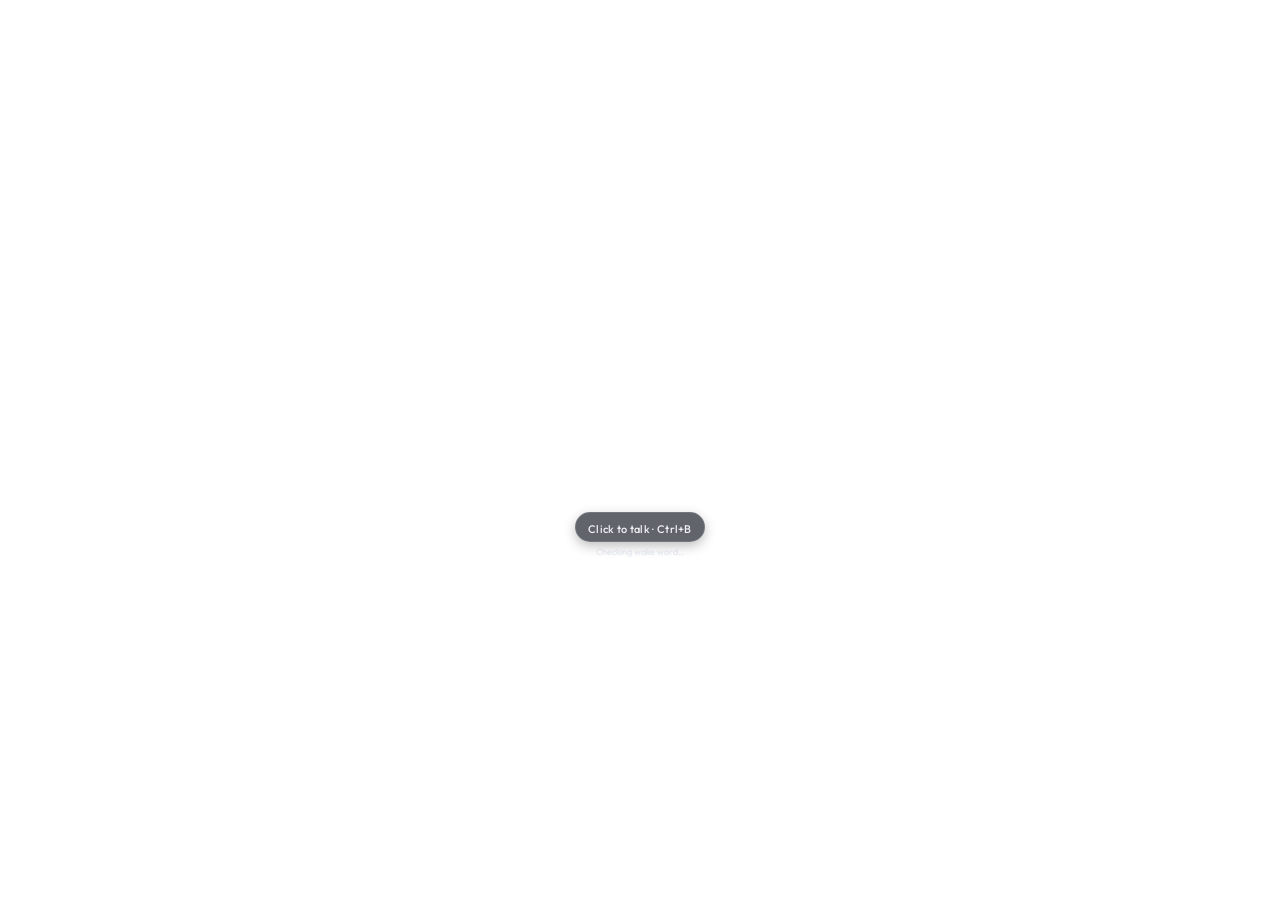
==== ui/index.html @ 84d991d2 "feat: remove Cargo.toml and update README for configuration paths refactor: enhance wake word detect" ====
<!doctype html>
<html lang="en">
  <head>
    <meta charset="UTF-8" />
    <meta name="viewport" content="width=device-width, initial-scale=1.0" />
    <title>Byte</title>
    <link rel="stylesheet" href="style.css" />
    <link
      href="https://fonts.googleapis.com/css2?family=Outfit:wght@400;500;600&display=swap"
      rel="stylesheet"
    />
  </head>
  <body>
    <div class="presence-widget" data-tauri-drag-region>
      <button
        class="orb-viewport"
        id="talk-button"
        type="button"
        aria-label="Start talking to Byte"
        title="Click to talk · Ctrl+B"
      >
        <canvas id="byte-orb-canvas" width="220" height="175" aria-hidden="true"></canvas>
      </button>

      <!-- Minimal Ambient Presence Status -->
      <div class="status-badge">
        <span id="status-text" role="status" aria-live="polite">Click to talk · Ctrl+B</span>
      </div>
      <button class="wake-toggle" id="wake-toggle" type="button" aria-pressed="false" aria-busy="true" disabled>
        Checking wake word…
      </button>
    </div>

    <script src="orb.js"></script>
    <script src="main.js"></script>
  </body>
</html>
---- ui/style.css ----
:root {
  --text-main: #f1f2f6;
  --text-muted: #a4b0be;
  --badge-bg: rgba(15, 18, 30, 0.65);
  --badge-border: rgba(255, 255, 255, 0.12);
  --glow-idle: rgba(112, 111, 211, 0.25);
}

* {
  box-sizing: border-box;
  user-select: none;
  -webkit-user-select: none;
}

html, body {
  margin: 0;
  padding: 0;
  width: 100vw;
  height: 100vh;
  background: transparent !important;
  background-color: transparent !important;
  overflow: hidden;
  display: flex;
  justify-content: center;
  align-items: center;
  font-family: 'Outfit', -apple-system, BlinkMacSystemFont, sans-serif;
}

.presence-widget {
  width: 220px;
  height: 220px;
  display: flex;
  flex-direction: column;
  justify-content: center;
  align-items: center;
  position: relative;
  transition: transform 0.35s cubic-bezier(0.16, 1, 0.3, 1), opacity 0.25s ease;
}

.presence-widget.hidden {
  opacity: 0;
  transform: scale(0.85);
  pointer-events: none;
}

.orb-viewport {
  width: 220px;
  height: 175px;
  padding: 0;
  border: 0;
  background: transparent;
  display: flex;
  justify-content: center;
  align-items: center;
  cursor: pointer;
  position: relative;
  border-radius: 50%;
  -webkit-tap-highlight-color: transparent;
}

.orb-viewport:focus-visible {
  outline: none;
}

.orb-viewport:focus-visible #byte-orb-canvas {
  filter: drop-shadow(0 0 3px rgba(116, 185, 255, 0.95))
    drop-shadow(0 4px 16px rgba(0, 0, 0, 0.35));
}

.orb-viewport:active #byte-orb-canvas {
  transform: scale(0.97);
}

#byte-orb-canvas {
  width: 220px;
  height: 175px;
  display: block;
  pointer-events: auto;
  filter: drop-shadow(0 4px 16px rgba(0, 0, 0, 0.35));
  transition: transform 0.18s ease;
}

.status-badge {
  margin-top: -6px;
  padding: 4px 12px;
  border-radius: 20px;
  background: var(--badge-bg);
  border: 1px solid var(--badge-border);
  backdrop-filter: blur(12px);
  -webkit-backdrop-filter: blur(12px);
  box-shadow: 0 4px 12px rgba(0, 0, 0, 0.25);
  transition: all 0.3s ease;
  pointer-events: none;
}

.wake-toggle {
  margin-top: 3px;
  padding: 1px 5px;
  border: 0;
  border-radius: 8px;
  background: transparent;
  color: rgba(218, 224, 238, 0.7);
  font: inherit;
  font-size: 9px;
  cursor: pointer;
  pointer-events: auto;
  transition: color 0.2s ease, background 0.2s ease;
}

.wake-toggle:hover {
  color: var(--text-main);
  background: rgba(255, 255, 255, 0.08);
}

.wake-toggle:focus-visible {
  outline: 1px solid rgba(116, 185, 255, 0.85);
  outline-offset: 1px;
}

#status-text {
  font-size: 11px;
  font-weight: 500;
  letter-spacing: 0.3px;
  color: var(--text-main);
  text-align: center;
  display: inline-block;
  transition: color 0.3s ease;
}

.status-badge.error {
  border-color: rgba(255, 118, 117, 0.65);
  box-shadow: 0 0 14px rgba(255, 118, 117, 0.22);
}

@media (prefers-reduced-motion: reduce) {
  .presence-widget,
  #byte-orb-canvas,
  .status-badge,
  .wake-toggle,
  #status-text {
    transition-duration: 0.01ms;
  }
}

.status-badge.listening {
  border-color: rgba(0, 210, 211, 0.45);
  box-shadow: 0 0 12px rgba(0, 210, 211, 0.3);
}

.status-badge.thinking {
  border-color: rgba(165, 94, 234, 0.45);
  box-shadow: 0 0 12px rgba(165, 94, 234, 0.3);
}

.status-badge.speaking {
  border-color: rgba(0, 184, 148, 0.45);
  box-shadow: 0 0 12px rgba(0, 184, 148, 0.3);
}

.status-badge.cancelled {
  border-color: rgba(255, 118, 117, 0.45);
  box-shadow: 0 0 12px rgba(255, 118, 117, 0.3);
}
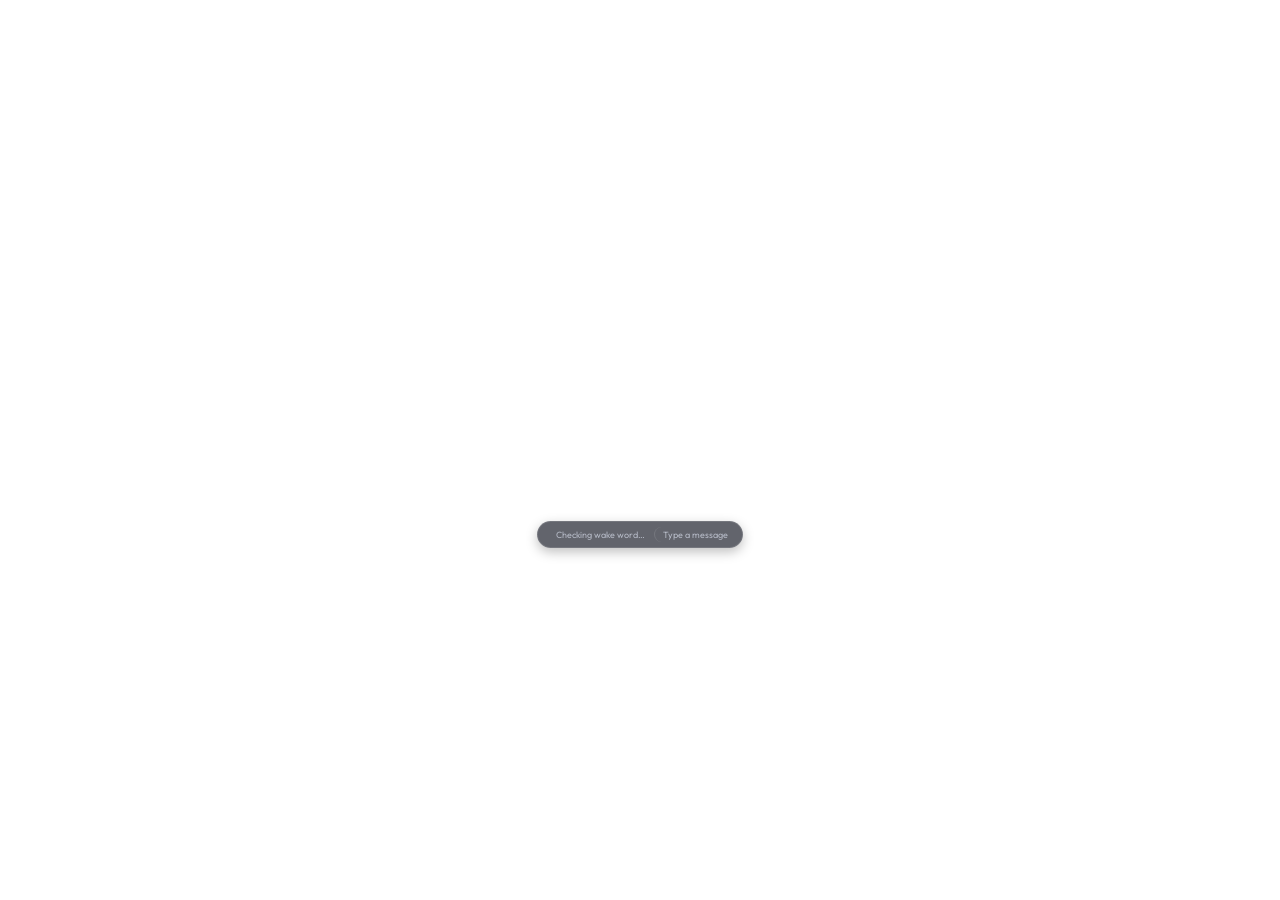
==== commit ce4e2bee: "fix- mic startup failure, added simple settings added memory control" ====
--- a/ui/index.html
+++ b/ui/index.html
@@ -24,12 +24,66 @@
 
       <!-- Minimal Ambient Presence Status -->
       <div class="status-badge">
-        <span id="status-text" role="status" aria-live="polite">Click to talk · Ctrl+B</span>
+        <span id="status-text" role="status" aria-live="polite"></span>
+        <button class="wake-toggle" id="wake-toggle" type="button" aria-pressed="false" aria-busy="true" disabled>
+          Checking wake word…
+        </button>
+        <button class="text-toggle" id="text-toggle" type="button" aria-expanded="false">
+          Type a message
+        </button>
       </div>
-      <button class="wake-toggle" id="wake-toggle" type="button" aria-pressed="false" aria-busy="true" disabled>
-        Checking wake word…
-      </button>
     </div>
+
+    <section class="conversation-panel" id="conversation-panel" aria-label="Conversation" hidden>
+      <header class="conversation-header">
+        <div class="panel-tabs" role="tablist" aria-label="Byte panels">
+          <button id="chat-tab" class="panel-tab active" type="button" role="tab" aria-selected="true">Chat</button>
+          <button id="setup-tab" class="panel-tab" type="button" role="tab" aria-selected="false">Setup</button>
+        </div>
+        <button id="text-close" type="button" aria-label="Close conversation">×</button>
+      </header>
+      <div id="chat-view" class="panel-view">
+        <div class="conversation-messages" id="conversation-messages" role="log" aria-live="polite"></div>
+        <form class="text-form" id="text-form">
+          <textarea id="text-input" rows="3" maxlength="4000" aria-label="Message Byte" placeholder="Type a message…"></textarea>
+          <div class="text-form-footer">
+            <span>Enter to send · Shift+Enter for a new line</span>
+            <button id="text-send" type="submit">Send</button>
+          </div>
+        </form>
+      </div>
+      <div id="setup-view" class="panel-view" hidden>
+        <div class="setup-heading">
+          <span>System check</span>
+          <button id="health-refresh" type="button">Refresh</button>
+        </div>
+        <div class="health-list" id="health-list" role="status" aria-live="polite">Checking components…</div>
+        <form id="settings-form" class="settings-form">
+          <label>Ollama chat endpoint<input id="ollama-url" type="url" autocomplete="url" required /></label>
+          <label>Chat model<input id="ollama-model" type="text" required maxlength="120" /></label>
+          <label>Vision model<input id="vision-model" type="text" maxlength="120" /></label>
+          <label>Whisper executable<input id="whisper-exe" type="text" autocomplete="off" /></label>
+          <label>Whisper model<input id="whisper-model" type="text" autocomplete="off" /></label>
+          <label>Piper executable<input id="piper-exe" type="text" autocomplete="off" /></label>
+          <label>Piper model<input id="piper-model" type="text" autocomplete="off" /></label>
+          <div class="settings-footer">
+            <span id="settings-feedback" role="status" aria-live="polite"></span>
+            <button id="settings-save" type="submit">Save</button>
+          </div>
+        </form>
+        <section class="memory-controls" aria-labelledby="memory-heading">
+          <div class="memory-heading">
+            <span id="memory-heading">Saved memory</span>
+            <button id="memory-refresh" type="button">Refresh</button>
+          </div>
+          <div id="memory-summary" class="memory-summary" role="status" aria-live="polite">Loading saved memory…</div>
+          <div class="memory-actions">
+            <button id="clear-history" type="button">Clear conversation history</button>
+            <button id="reset-memory" type="button">Reset all memory</button>
+          </div>
+        </section>
+      </div>
+    </section>
 
     <script src="orb.js"></script>
     <script src="main.js"></script>
--- a/ui/style.css
+++ b/ui/style.css
@@ -82,7 +82,13 @@
 
 .status-badge {
   margin-top: -6px;
-  padding: 4px 12px;
+  min-height: 27px;
+  padding: 2px 9px;
+  display: flex;
+  align-items: center;
+  justify-content: center;
+  gap: 4px;
+  white-space: nowrap;
   border-radius: 20px;
   background: var(--badge-bg);
   border: 1px solid var(--badge-border);
@@ -90,12 +96,12 @@
   -webkit-backdrop-filter: blur(12px);
   box-shadow: 0 4px 12px rgba(0, 0, 0, 0.25);
   transition: all 0.3s ease;
-  pointer-events: none;
+  pointer-events: auto;
 }
 
 .wake-toggle {
-  margin-top: 3px;
-  padding: 1px 5px;
+  margin: 0;
+  padding: 2px 5px;
   border: 0;
   border-radius: 8px;
   background: transparent;
@@ -105,6 +111,330 @@
   cursor: pointer;
   pointer-events: auto;
   transition: color 0.2s ease, background 0.2s ease;
+}
+
+.text-toggle {
+  margin: 0;
+  padding: 2px 5px 2px 8px;
+  border: 0;
+  border-left: 1px solid rgba(255, 255, 255, 0.12);
+  border-radius: 8px;
+  background: transparent;
+  color: rgba(218, 224, 238, 0.7);
+  font: inherit;
+  font-size: 9px;
+  cursor: pointer;
+  pointer-events: auto;
+}
+
+.text-toggle:hover {
+  color: var(--text-main);
+  background: rgba(255, 255, 255, 0.08);
+}
+
+.text-toggle:focus-visible,
+#text-close:focus-visible,
+#text-send:focus-visible,
+#text-input:focus-visible {
+  outline: 1px solid rgba(116, 185, 255, 0.85);
+  outline-offset: 2px;
+}
+
+.conversation-panel[hidden] {
+  display: none;
+}
+
+.conversation-panel {
+  position: absolute;
+  top: 222px;
+  left: 18px;
+  width: 344px;
+  height: 330px;
+  display: flex;
+  flex-direction: column;
+  padding: 12px;
+  border: 1px solid rgba(255, 255, 255, 0.12);
+  border-radius: 16px;
+  background: rgba(15, 18, 30, 0.92);
+  box-shadow: 0 12px 36px rgba(0, 0, 0, 0.38);
+  backdrop-filter: blur(18px);
+  -webkit-backdrop-filter: blur(18px);
+  color: var(--text-main);
+  user-select: text;
+  -webkit-user-select: text;
+}
+
+.conversation-header,
+.text-form-footer {
+  display: flex;
+  align-items: center;
+  justify-content: space-between;
+}
+
+.conversation-header {
+  min-height: 25px;
+}
+
+.panel-tabs {
+  display: flex;
+  gap: 4px;
+}
+
+.panel-tab,
+#health-refresh {
+  padding: 5px 8px;
+  border: 0;
+  border-radius: 7px;
+  background: transparent;
+  color: var(--text-muted);
+  font: inherit;
+  font-size: 11px;
+  cursor: pointer;
+}
+
+.panel-tab.active {
+  background: rgba(255, 255, 255, 0.09);
+  color: var(--text-main);
+}
+
+.panel-view {
+  display: flex;
+  flex: 1;
+  min-height: 0;
+  flex-direction: column;
+}
+
+.panel-view[hidden] {
+  display: none;
+}
+
+#setup-view {
+  gap: 5px;
+  overflow: auto;
+}
+
+#text-close,
+#text-send {
+  border: 1px solid rgba(255, 255, 255, 0.14);
+  border-radius: 8px;
+  background: rgba(255, 255, 255, 0.07);
+  color: var(--text-main);
+  cursor: pointer;
+}
+
+#text-close {
+  width: 24px;
+  height: 24px;
+  font-size: 17px;
+  line-height: 1;
+}
+
+.conversation-messages {
+  flex: 1;
+  min-height: 0;
+  margin: 8px 0;
+  overflow: auto;
+  user-select: text;
+  -webkit-user-select: text;
+}
+
+.conversation-message {
+  margin: 0 0 8px;
+  padding: 8px 10px;
+  border-radius: 10px;
+  background: rgba(255, 255, 255, 0.06);
+  color: var(--text-main);
+  font-size: 12px;
+  line-height: 1.45;
+  white-space: pre-wrap;
+  overflow-wrap: anywhere;
+  user-select: text;
+  -webkit-user-select: text;
+}
+
+.conversation-message.user {
+  background: rgba(9, 132, 227, 0.16);
+}
+
+.text-form {
+  flex: none;
+}
+
+.setup-heading,
+.settings-footer {
+  display: flex;
+  align-items: center;
+  justify-content: space-between;
+  font-size: 11px;
+}
+
+.health-list {
+  max-height: 84px;
+  margin: 4px 0 8px;
+  overflow: auto;
+  color: var(--text-muted);
+  font-size: 10px;
+}
+
+.health-row {
+  display: flex;
+  justify-content: space-between;
+  gap: 8px;
+  padding: 3px 0;
+  border-bottom: 1px solid rgba(255, 255, 255, 0.06);
+}
+
+.health-row .available {
+  color: #55efc4;
+}
+
+.health-row .unavailable {
+  color: #ff9f9f;
+}
+
+.settings-form {
+  display: flex;
+  flex: none;
+  flex-direction: column;
+  gap: 6px;
+  user-select: text;
+  -webkit-user-select: text;
+}
+
+.memory-controls {
+  flex: none;
+  padding-top: 6px;
+  border-top: 1px solid rgba(255, 255, 255, 0.08);
+}
+
+.memory-heading,
+.memory-actions {
+  display: flex;
+  align-items: center;
+  justify-content: space-between;
+  gap: 6px;
+  font-size: 10px;
+}
+
+#memory-refresh,
+.memory-actions button {
+  border: 0;
+  border-radius: 6px;
+  padding: 4px 6px;
+  background: rgba(255, 255, 255, 0.06);
+  color: var(--text-main);
+  font: inherit;
+  font-size: 9px;
+  cursor: pointer;
+}
+
+.memory-summary {
+  max-height: 58px;
+  margin: 4px 0;
+  overflow: auto;
+  color: var(--text-muted);
+  font-size: 9px;
+  line-height: 1.35;
+  white-space: pre-wrap;
+  overflow-wrap: anywhere;
+  user-select: text;
+  -webkit-user-select: text;
+}
+
+.memory-actions button:last-child {
+  color: #ffb2b2;
+}
+
+.settings-form label {
+  display: flex;
+  flex-direction: column;
+  gap: 3px;
+  color: var(--text-muted);
+  font-size: 10px;
+}
+
+.settings-form input {
+  width: 100%;
+  padding: 6px 8px;
+  border: 1px solid rgba(255, 255, 255, 0.12);
+  border-radius: 7px;
+  background: rgba(0, 0, 0, 0.22);
+  color: var(--text-main);
+  font: inherit;
+  font-size: 11px;
+  user-select: text;
+  -webkit-user-select: text;
+}
+
+.settings-footer {
+  min-height: 28px;
+}
+
+#settings-feedback {
+  color: var(--text-muted);
+  font-size: 9px;
+}
+
+#settings-save {
+  padding: 5px 10px;
+  border: 1px solid rgba(255, 255, 255, 0.14);
+  border-radius: 8px;
+  background: rgba(108, 92, 231, 0.32);
+  color: var(--text-main);
+  cursor: pointer;
+}
+
+#text-input {
+  width: 100%;
+  resize: none;
+  padding: 9px;
+  border: 1px solid rgba(255, 255, 255, 0.14);
+  border-radius: 10px;
+  background: rgba(0, 0, 0, 0.22);
+  color: var(--text-main);
+  font: inherit;
+  font-size: 12px;
+  user-select: text;
+  -webkit-user-select: text;
+}
+
+#text-input::placeholder {
+  color: var(--text-muted);
+}
+
+.text-form-footer {
+  margin-top: 6px;
+  color: var(--text-muted);
+  font-size: 9px;
+}
+
+#text-send {
+  padding: 5px 10px;
+  background: rgba(108, 92, 231, 0.32);
+}
+
+#text-send:disabled {
+  opacity: 0.55;
+  cursor: wait;
+}
+
+body.text-open {
+  width: 380px;
+  height: 570px;
+  align-items: stretch;
+  justify-content: flex-start;
+}
+
+body.text-open .presence-widget {
+  position: absolute;
+  top: 0;
+  left: 80px;
+  width: 220px;
+  height: 220px;
+}
+
+body.text-open .conversation-panel {
+  display: flex;
 }
 
 .wake-toggle:hover {
@@ -137,6 +467,9 @@
   #byte-orb-canvas,
   .status-badge,
   .wake-toggle,
+  .text-toggle,
+  .conversation-panel,
+  .conversation-message,
   #status-text {
     transition-duration: 0.01ms;
   }
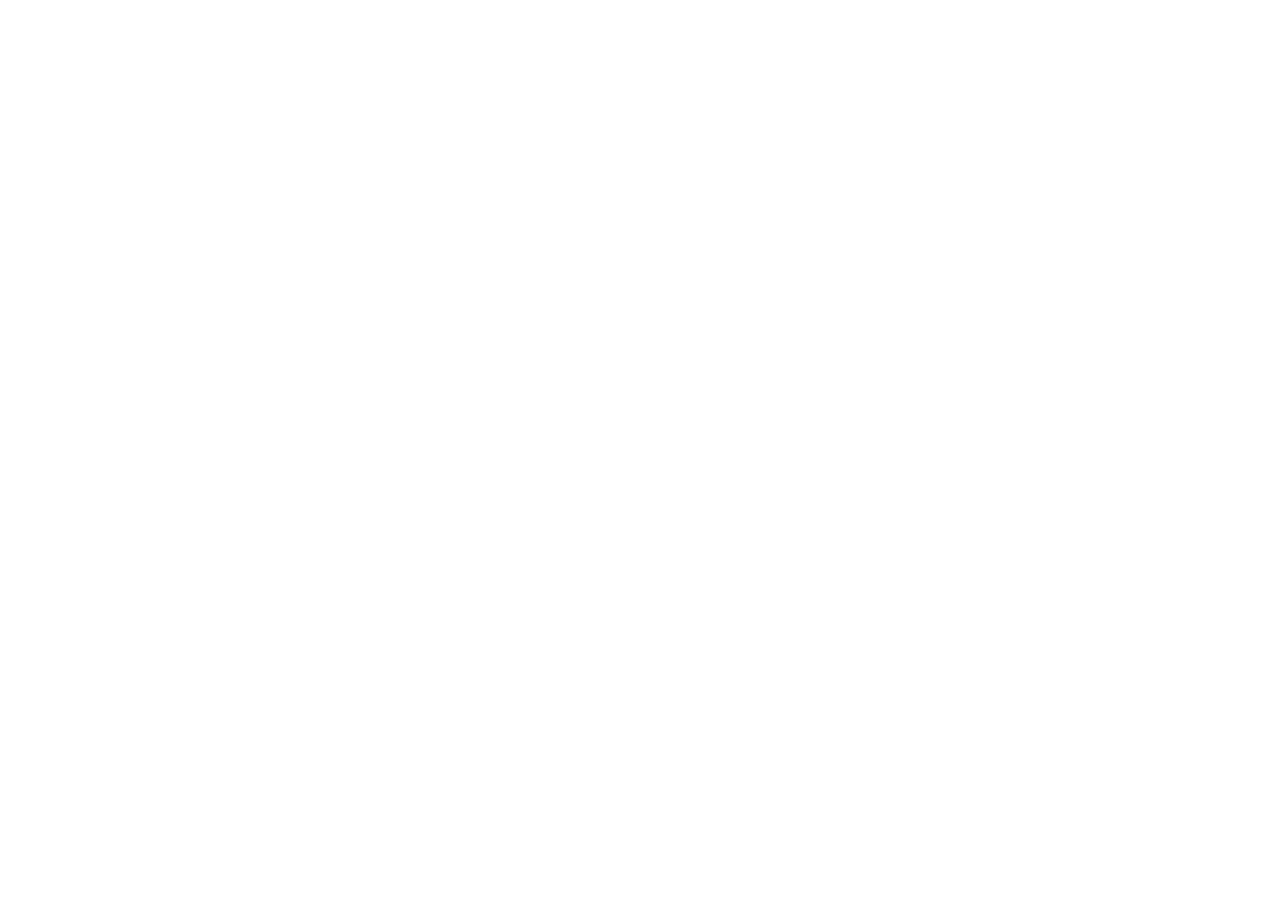
==== commit 4605be7f: "feat: add model settings management and UI - Introduced a new module for handling model credentials." ====
--- a/ui/index.html
+++ b/ui/index.html
@@ -11,7 +11,7 @@
     />
   </head>
   <body>
-    <div class="presence-widget" data-tauri-drag-region>
+    <div class="presence-widget">
       <button
         class="orb-viewport"
         id="talk-button"
@@ -22,67 +22,62 @@
         <canvas id="byte-orb-canvas" width="220" height="175" aria-hidden="true"></canvas>
       </button>
 
-      <!-- Minimal Ambient Presence Status -->
       <div class="status-badge">
         <span id="status-text" role="status" aria-live="polite"></span>
-        <button class="wake-toggle" id="wake-toggle" type="button" aria-pressed="false" aria-busy="true" disabled>
-          Checking wake word…
+        <button class="wake-toggle" id="wake-toggle" type="button" aria-label="Wake word setting is loading" title="Wake word" aria-pressed="false" aria-busy="true" disabled>◉</button>
+        <button class="text-toggle" id="text-toggle" type="button" aria-label="Send a message" title="Send a message" aria-expanded="false">
+          ⌨
         </button>
-        <button class="text-toggle" id="text-toggle" type="button" aria-expanded="false">
-          Type a message
-        </button>
+        <button class="model-settings-toggle" id="model-settings-toggle" type="button" aria-label="Model settings" title="Model settings">⚙</button>
       </div>
     </div>
 
     <section class="conversation-panel" id="conversation-panel" aria-label="Conversation" hidden>
       <header class="conversation-header">
-        <div class="panel-tabs" role="tablist" aria-label="Byte panels">
-          <button id="chat-tab" class="panel-tab active" type="button" role="tab" aria-selected="true">Chat</button>
-          <button id="setup-tab" class="panel-tab" type="button" role="tab" aria-selected="false">Setup</button>
-        </div>
+        <span class="conversation-title">Message Byte</span>
         <button id="text-close" type="button" aria-label="Close conversation">×</button>
       </header>
       <div id="chat-view" class="panel-view">
-        <div class="conversation-messages" id="conversation-messages" role="log" aria-live="polite"></div>
         <form class="text-form" id="text-form">
-          <textarea id="text-input" rows="3" maxlength="4000" aria-label="Message Byte" placeholder="Type a message…"></textarea>
+          <textarea id="text-input" rows="2" maxlength="4000" aria-label="Message Byte" placeholder="Type a message…"></textarea>
           <div class="text-form-footer">
-            <span>Enter to send · Shift+Enter for a new line</span>
+            <span id="text-feedback" role="status" aria-live="polite">Byte will speak its reply.</span>
             <button id="text-send" type="submit">Send</button>
           </div>
         </form>
       </div>
-      <div id="setup-view" class="panel-view" hidden>
-        <div class="setup-heading">
-          <span>System check</span>
-          <button id="health-refresh" type="button">Refresh</button>
+    </section>
+
+    <section class="conversation-panel model-setup-panel" id="model-setup-panel" aria-label="AI model setup" hidden>
+      <header class="conversation-header">
+        <span class="conversation-title" id="model-setup-title">Choose how Byte works</span>
+        <button id="model-setup-close" type="button" aria-label="Close model settings">×</button>
+      </header>
+      <form class="model-setup-form" id="model-setup-form">
+        <label>Model type
+          <select id="model-provider">
+            <option value="ollama">Local · Ollama</option>
+            <option value="cloud">Cloud · API</option>
+          </select>
+        </label>
+        <p class="model-privacy" id="model-privacy"></p>
+        <div id="local-model-fields" class="model-fields">
+          <label>Ollama endpoint<input id="ollama-url" type="url" autocomplete="url" required /></label>
+          <label>Chat model<input id="ollama-model" type="text" maxlength="120" required /></label>
+          <label>Vision model<input id="vision-model" type="text" maxlength="120" /></label>
         </div>
-        <div class="health-list" id="health-list" role="status" aria-live="polite">Checking components…</div>
-        <form id="settings-form" class="settings-form">
-          <label>Ollama chat endpoint<input id="ollama-url" type="url" autocomplete="url" required /></label>
-          <label>Chat model<input id="ollama-model" type="text" required maxlength="120" /></label>
-          <label>Vision model<input id="vision-model" type="text" maxlength="120" /></label>
-          <label>Whisper executable<input id="whisper-exe" type="text" autocomplete="off" /></label>
-          <label>Whisper model<input id="whisper-model" type="text" autocomplete="off" /></label>
-          <label>Piper executable<input id="piper-exe" type="text" autocomplete="off" /></label>
-          <label>Piper model<input id="piper-model" type="text" autocomplete="off" /></label>
-          <div class="settings-footer">
-            <span id="settings-feedback" role="status" aria-live="polite"></span>
-            <button id="settings-save" type="submit">Save</button>
-          </div>
-        </form>
-        <section class="memory-controls" aria-labelledby="memory-heading">
-          <div class="memory-heading">
-            <span id="memory-heading">Saved memory</span>
-            <button id="memory-refresh" type="button">Refresh</button>
-          </div>
-          <div id="memory-summary" class="memory-summary" role="status" aria-live="polite">Loading saved memory…</div>
-          <div class="memory-actions">
-            <button id="clear-history" type="button">Clear conversation history</button>
-            <button id="reset-memory" type="button">Reset all memory</button>
-          </div>
-        </section>
-      </div>
+        <div id="cloud-model-fields" class="model-fields" hidden>
+          <label>API endpoint<input id="cloud-url" type="url" autocomplete="url" /></label>
+          <label>Chat model<input id="cloud-model" type="text" maxlength="120" /></label>
+          <label>Vision model <span class="optional-label">(optional)</span><input id="cloud-vision-model" type="text" maxlength="120" /></label>
+          <label>API key<input id="cloud-api-key" type="password" autocomplete="new-password" placeholder="Paste your provider API key" /></label>
+          <span id="cloud-key-note" class="model-key-note"></span>
+        </div>
+        <div class="model-setup-footer">
+          <span id="model-setup-feedback" role="status" aria-live="polite"></span>
+          <button id="model-setup-save" type="submit">Save</button>
+        </div>
+      </form>
     </section>
 
     <script src="orb.js"></script>
--- a/ui/style.css
+++ b/ui/style.css
@@ -52,7 +52,7 @@
   display: flex;
   justify-content: center;
   align-items: center;
-  cursor: pointer;
+  cursor: grab;
   position: relative;
   border-radius: 50%;
   -webkit-tap-highlight-color: transparent;
@@ -69,6 +69,10 @@
 
 .orb-viewport:active #byte-orb-canvas {
   transform: scale(0.97);
+}
+
+.orb-viewport:active {
+  cursor: grabbing;
 }
 
 #byte-orb-canvas {
@@ -96,6 +100,20 @@
   -webkit-backdrop-filter: blur(12px);
   box-shadow: 0 4px 12px rgba(0, 0, 0, 0.25);
   transition: all 0.3s ease;
+  opacity: 0;
+  transform: translateY(3px);
+  pointer-events: none;
+}
+
+.presence-widget:hover .status-badge,
+.status-badge:focus-within,
+.status-badge.listening,
+.status-badge.thinking,
+.status-badge.speaking,
+.status-badge.cancelled,
+.status-badge.error {
+  opacity: 1;
+  transform: translateY(0);
   pointer-events: auto;
 }
 
@@ -107,7 +125,7 @@
   background: transparent;
   color: rgba(218, 224, 238, 0.7);
   font: inherit;
-  font-size: 9px;
+  font-size: 11px;
   cursor: pointer;
   pointer-events: auto;
   transition: color 0.2s ease, background 0.2s ease;
@@ -122,17 +140,37 @@
   background: transparent;
   color: rgba(218, 224, 238, 0.7);
   font: inherit;
-  font-size: 9px;
+  font-size: 12px;
   cursor: pointer;
   pointer-events: auto;
 }
 
+.model-settings-toggle {
+  margin: 0;
+  padding: 2px 5px;
+  border: 0;
+  border-left: 1px solid rgba(255, 255, 255, 0.12);
+  border-radius: 8px;
+  background: transparent;
+  color: rgba(218, 224, 238, 0.7);
+  font: inherit;
+  font-size: 11px;
+  cursor: pointer;
+  pointer-events: auto;
+}
+
+.model-settings-toggle:hover {
+  color: var(--text-main);
+  background: rgba(255, 255, 255, 0.08);
+}
+
 .text-toggle:hover {
   color: var(--text-main);
   background: rgba(255, 255, 255, 0.08);
 }
 
 .text-toggle:focus-visible,
+.model-settings-toggle:focus-visible,
 #text-close:focus-visible,
 #text-send:focus-visible,
 #text-input:focus-visible {
@@ -149,7 +187,7 @@
   top: 222px;
   left: 18px;
   width: 344px;
-  height: 330px;
+  height: 122px;
   display: flex;
   flex-direction: column;
   padding: 12px;
@@ -175,26 +213,10 @@
   min-height: 25px;
 }
 
-.panel-tabs {
-  display: flex;
-  gap: 4px;
-}
-
-.panel-tab,
-#health-refresh {
-  padding: 5px 8px;
-  border: 0;
-  border-radius: 7px;
-  background: transparent;
-  color: var(--text-muted);
-  font: inherit;
-  font-size: 11px;
-  cursor: pointer;
-}
-
-.panel-tab.active {
-  background: rgba(255, 255, 255, 0.09);
-  color: var(--text-main);
+.conversation-title {
+  color: var(--text-main);
+  font-size: 12px;
+  font-weight: 500;
 }
 
 .panel-view {
@@ -208,13 +230,10 @@
   display: none;
 }
 
-#setup-view {
-  gap: 5px;
-  overflow: auto;
-}
-
 #text-close,
-#text-send {
+#text-send,
+#model-setup-close,
+#model-setup-save {
   border: 1px solid rgba(255, 255, 255, 0.14);
   border-radius: 8px;
   background: rgba(255, 255, 255, 0.07);
@@ -229,159 +248,19 @@
   line-height: 1;
 }
 
-.conversation-messages {
+#model-setup-close {
+  width: 24px;
+  height: 24px;
+  font-size: 17px;
+  line-height: 1;
+}
+
+.text-form {
+  display: flex;
   flex: 1;
   min-height: 0;
-  margin: 8px 0;
-  overflow: auto;
-  user-select: text;
-  -webkit-user-select: text;
-}
-
-.conversation-message {
-  margin: 0 0 8px;
-  padding: 8px 10px;
-  border-radius: 10px;
-  background: rgba(255, 255, 255, 0.06);
-  color: var(--text-main);
-  font-size: 12px;
-  line-height: 1.45;
-  white-space: pre-wrap;
-  overflow-wrap: anywhere;
-  user-select: text;
-  -webkit-user-select: text;
-}
-
-.conversation-message.user {
-  background: rgba(9, 132, 227, 0.16);
-}
-
-.text-form {
-  flex: none;
-}
-
-.setup-heading,
-.settings-footer {
-  display: flex;
-  align-items: center;
-  justify-content: space-between;
-  font-size: 11px;
-}
-
-.health-list {
-  max-height: 84px;
-  margin: 4px 0 8px;
-  overflow: auto;
-  color: var(--text-muted);
-  font-size: 10px;
-}
-
-.health-row {
-  display: flex;
-  justify-content: space-between;
-  gap: 8px;
-  padding: 3px 0;
-  border-bottom: 1px solid rgba(255, 255, 255, 0.06);
-}
-
-.health-row .available {
-  color: #55efc4;
-}
-
-.health-row .unavailable {
-  color: #ff9f9f;
-}
-
-.settings-form {
-  display: flex;
-  flex: none;
-  flex-direction: column;
-  gap: 6px;
-  user-select: text;
-  -webkit-user-select: text;
-}
-
-.memory-controls {
-  flex: none;
-  padding-top: 6px;
-  border-top: 1px solid rgba(255, 255, 255, 0.08);
-}
-
-.memory-heading,
-.memory-actions {
-  display: flex;
-  align-items: center;
-  justify-content: space-between;
-  gap: 6px;
-  font-size: 10px;
-}
-
-#memory-refresh,
-.memory-actions button {
-  border: 0;
-  border-radius: 6px;
-  padding: 4px 6px;
-  background: rgba(255, 255, 255, 0.06);
-  color: var(--text-main);
-  font: inherit;
-  font-size: 9px;
-  cursor: pointer;
-}
-
-.memory-summary {
-  max-height: 58px;
-  margin: 4px 0;
-  overflow: auto;
-  color: var(--text-muted);
-  font-size: 9px;
-  line-height: 1.35;
-  white-space: pre-wrap;
-  overflow-wrap: anywhere;
-  user-select: text;
-  -webkit-user-select: text;
-}
-
-.memory-actions button:last-child {
-  color: #ffb2b2;
-}
-
-.settings-form label {
-  display: flex;
-  flex-direction: column;
-  gap: 3px;
-  color: var(--text-muted);
-  font-size: 10px;
-}
-
-.settings-form input {
-  width: 100%;
-  padding: 6px 8px;
-  border: 1px solid rgba(255, 255, 255, 0.12);
-  border-radius: 7px;
-  background: rgba(0, 0, 0, 0.22);
-  color: var(--text-main);
-  font: inherit;
-  font-size: 11px;
-  user-select: text;
-  -webkit-user-select: text;
-}
-
-.settings-footer {
-  min-height: 28px;
-}
-
-#settings-feedback {
-  color: var(--text-muted);
-  font-size: 9px;
-}
-
-#settings-save {
-  padding: 5px 10px;
-  border: 1px solid rgba(255, 255, 255, 0.14);
-  border-radius: 8px;
-  background: rgba(108, 92, 231, 0.32);
-  color: var(--text-main);
-  cursor: pointer;
+  flex-direction: column;
+  justify-content: center;
 }
 
 #text-input {
@@ -418,9 +297,91 @@
   cursor: wait;
 }
 
+.model-setup-panel {
+  height: 340px;
+}
+
+.model-setup-form,
+.model-fields {
+  display: flex;
+  flex-direction: column;
+  gap: 7px;
+  min-height: 0;
+}
+
+.model-setup-form {
+  flex: 1;
+  margin-top: 7px;
+}
+
+.model-fields[hidden] {
+  display: none;
+}
+
+.model-setup-form label {
+  display: flex;
+  flex-direction: column;
+  gap: 3px;
+  color: var(--text-muted);
+  font-size: 10px;
+}
+
+.model-setup-form input,
+.model-setup-form select {
+  width: 100%;
+  min-width: 0;
+  padding: 6px 8px;
+  border: 1px solid rgba(255, 255, 255, 0.12);
+  border-radius: 7px;
+  background: rgba(0, 0, 0, 0.22);
+  color: var(--text-main);
+  font: inherit;
+  font-size: 11px;
+  user-select: text;
+  -webkit-user-select: text;
+}
+
+.model-setup-form select option {
+  color: #151820;
+}
+
+.model-privacy,
+.model-key-note {
+  margin: 0;
+  color: var(--text-muted);
+  font-size: 9px;
+  line-height: 1.35;
+}
+
+.optional-label {
+  font-size: 9px;
+  opacity: 0.8;
+}
+
+.model-setup-footer {
+  display: flex;
+  align-items: center;
+  justify-content: space-between;
+  gap: 8px;
+  margin-top: auto;
+  min-height: 28px;
+}
+
+#model-setup-feedback {
+  flex: 1;
+  color: var(--text-muted);
+  font-size: 9px;
+  overflow-wrap: anywhere;
+}
+
+#model-setup-save {
+  padding: 5px 10px;
+  background: rgba(108, 92, 231, 0.32);
+}
+
 body.text-open {
   width: 380px;
-  height: 570px;
+  height: 370px;
   align-items: stretch;
   justify-content: flex-start;
 }
@@ -437,6 +398,25 @@
   display: flex;
 }
 
+body.model-setup-open {
+  width: 380px;
+  height: 570px;
+  align-items: stretch;
+  justify-content: flex-start;
+}
+
+body.model-setup-open .presence-widget {
+  position: absolute;
+  top: 0;
+  left: 80px;
+  width: 220px;
+  height: 220px;
+}
+
+body.model-setup-open .model-setup-panel {
+  display: flex;
+}
+
 .wake-toggle:hover {
   color: var(--text-main);
   background: rgba(255, 255, 255, 0.08);
@@ -468,8 +448,8 @@
   .status-badge,
   .wake-toggle,
   .text-toggle,
+  .model-settings-toggle,
   .conversation-panel,
-  .conversation-message,
   #status-text {
     transition-duration: 0.01ms;
   }
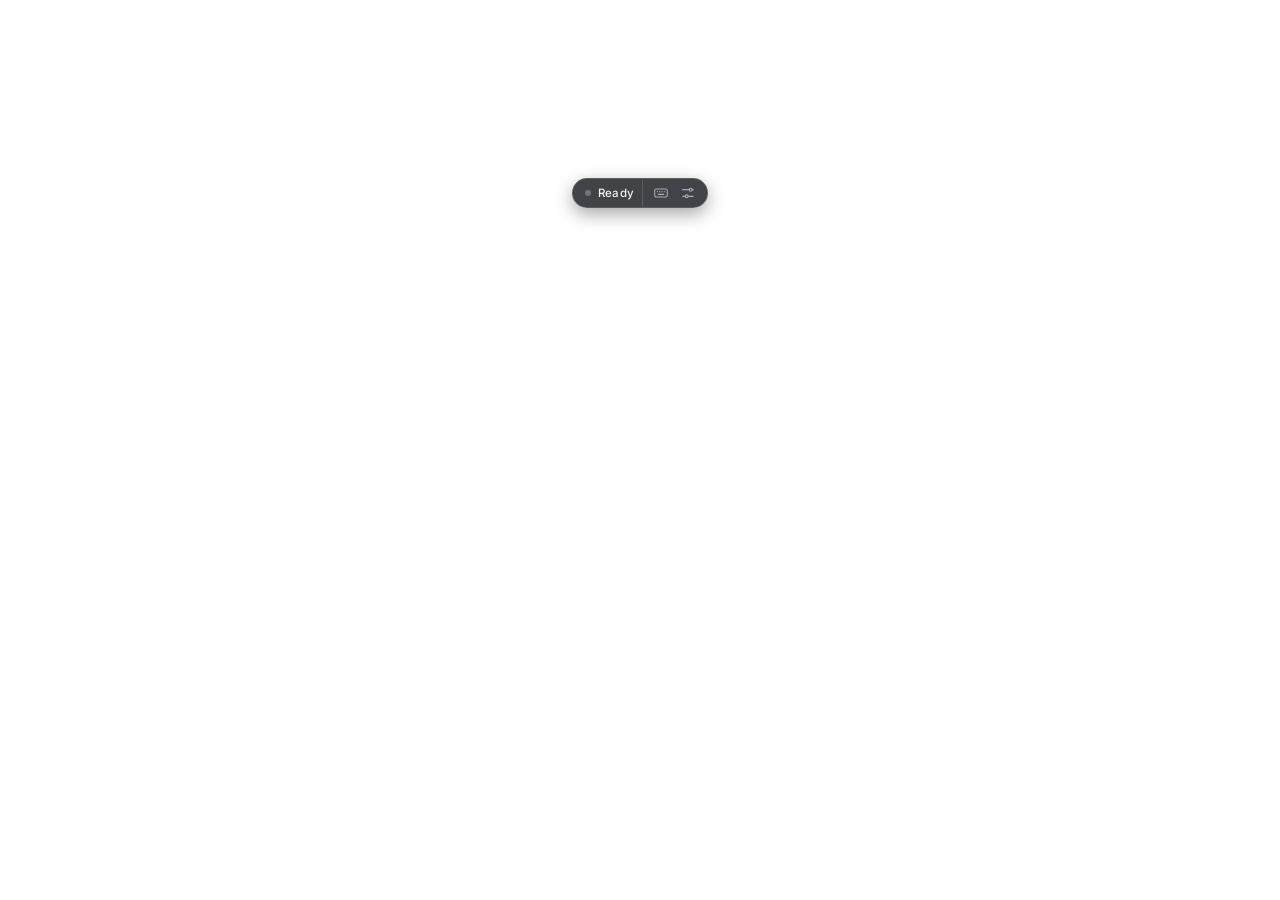
==== commit 08cb4a12: "refactor: update UI styles for improved aesthetics and usability - Introduced new CSS variables for " ====
--- a/ui/index.html
+++ b/ui/index.html
@@ -4,80 +4,133 @@
     <meta charset="UTF-8" />
     <meta name="viewport" content="width=device-width, initial-scale=1.0" />
     <title>Byte</title>
+    <link rel="icon" type="image/png" href="favicon.png" />
+    <link rel="preconnect" href="https://fonts.googleapis.com" />
+    <link href="https://fonts.googleapis.com/css2?family=Inter:wght@400;500;600&display=swap" rel="stylesheet" />
     <link rel="stylesheet" href="style.css" />
-    <link
-      href="https://fonts.googleapis.com/css2?family=Outfit:wght@400;500;600&display=swap"
-      rel="stylesheet"
-    />
   </head>
   <body>
-    <div class="presence-widget">
-      <button
-        class="orb-viewport"
-        id="talk-button"
-        type="button"
-        aria-label="Start talking to Byte"
-        title="Click to talk · Ctrl+B"
-      >
-        <canvas id="byte-orb-canvas" width="220" height="175" aria-hidden="true"></canvas>
+    <svg width="0" height="0" style="position:absolute" aria-hidden="true">
+      <symbol id="i-keyboard" viewBox="0 0 24 24"><rect x="2.5" y="6" width="19" height="12" rx="2.5" fill="none" stroke="currentColor" stroke-width="1.6"/><path d="M6.5 10h.01M10 10h.01M13.5 10h.01M17 10h.01M8 14h8" stroke="currentColor" stroke-width="1.8" stroke-linecap="round"/></symbol>
+      <symbol id="i-settings" viewBox="0 0 24 24"><path d="M4 7h10M18 7h2M4 17h4M12 17h8" stroke="currentColor" stroke-width="1.7" stroke-linecap="round"/><circle cx="16" cy="7" r="2.2" fill="none" stroke="currentColor" stroke-width="1.7"/><circle cx="10" cy="17" r="2.2" fill="none" stroke="currentColor" stroke-width="1.7"/></symbol>
+      <symbol id="i-close" viewBox="0 0 24 24"><path d="M7 7l10 10M17 7L7 17" stroke="currentColor" stroke-width="1.8" stroke-linecap="round"/></symbol>
+      <symbol id="i-send" viewBox="0 0 24 24"><path d="M12 19V5M6 11l6-6 6 6" fill="none" stroke="currentColor" stroke-width="2" stroke-linecap="round" stroke-linejoin="round"/></symbol>
+    </svg>
+
+    <main class="presence-widget">
+      <button class="orb-viewport" id="talk-button" type="button" aria-label="Start talking to Byte" title="Click to talk · Ctrl+B">
+        <canvas id="byte-orb-canvas" aria-hidden="true"></canvas>
       </button>
 
-      <div class="status-badge">
-        <span id="status-text" role="status" aria-live="polite"></span>
-        <button class="wake-toggle" id="wake-toggle" type="button" aria-label="Wake word setting is loading" title="Wake word" aria-pressed="false" aria-busy="true" disabled>◉</button>
-        <button class="text-toggle" id="text-toggle" type="button" aria-label="Send a message" title="Send a message" aria-expanded="false">
-          ⌨
+      <div class="status-pill" id="status-pill">
+        <span class="status-dot" aria-hidden="true"></span>
+        <span id="status-text" role="status" aria-live="polite">Ready</span>
+        <span class="pill-actions">
+          <button class="icon-btn" id="text-toggle" type="button" aria-label="Type a message" title="Type a message" aria-expanded="false">
+            <svg><use href="#i-keyboard"/></svg>
+          </button>
+          <button class="icon-btn" id="settings-toggle" type="button" aria-label="Settings" title="Settings" aria-expanded="false">
+            <svg><use href="#i-settings"/></svg>
+          </button>
+        </span>
+      </div>
+    </main>
+
+    <section class="panel chat-panel" id="chat-panel" aria-label="Message Byte" hidden>
+      <form class="chat-form" id="text-form">
+        <textarea id="text-input" rows="2" maxlength="4000" aria-label="Message Byte" placeholder="Ask Byte anything…"></textarea>
+        <button class="send-btn" id="text-send" type="submit" aria-label="Send message" title="Send · Enter">
+          <svg><use href="#i-send"/></svg>
         </button>
-        <button class="model-settings-toggle" id="model-settings-toggle" type="button" aria-label="Model settings" title="Model settings">⚙</button>
-      </div>
-    </div>
-
-    <section class="conversation-panel" id="conversation-panel" aria-label="Conversation" hidden>
-      <header class="conversation-header">
-        <span class="conversation-title">Message Byte</span>
-        <button id="text-close" type="button" aria-label="Close conversation">×</button>
-      </header>
-      <div id="chat-view" class="panel-view">
-        <form class="text-form" id="text-form">
-          <textarea id="text-input" rows="2" maxlength="4000" aria-label="Message Byte" placeholder="Type a message…"></textarea>
-          <div class="text-form-footer">
-            <span id="text-feedback" role="status" aria-live="polite">Byte will speak its reply.</span>
-            <button id="text-send" type="submit">Send</button>
-          </div>
-        </form>
+      </form>
+      <div class="chat-footer">
+        <span id="text-feedback" role="status" aria-live="polite">Byte replies out loud · Enter to send</span>
+        <button class="link-btn" id="text-close" type="button">Close</button>
       </div>
     </section>
 
-    <section class="conversation-panel model-setup-panel" id="model-setup-panel" aria-label="AI model setup" hidden>
-      <header class="conversation-header">
-        <span class="conversation-title" id="model-setup-title">Choose how Byte works</span>
-        <button id="model-setup-close" type="button" aria-label="Close model settings">×</button>
+    <section class="panel settings-panel" id="settings-panel" aria-labelledby="settings-title" hidden>
+      <header class="panel-header">
+        <div>
+          <h1 id="settings-title">Settings</h1>
+          <p id="settings-subtitle">Byte runs fully on this device.</p>
+        </div>
+        <button class="icon-btn" id="settings-close" type="button" aria-label="Close settings" title="Close">
+          <svg><use href="#i-close"/></svg>
+        </button>
       </header>
-      <form class="model-setup-form" id="model-setup-form">
-        <label>Model type
-          <select id="model-provider">
-            <option value="ollama">Local · Ollama</option>
-            <option value="cloud">Cloud · API</option>
-          </select>
-        </label>
-        <p class="model-privacy" id="model-privacy"></p>
-        <div id="local-model-fields" class="model-fields">
-          <label>Ollama endpoint<input id="ollama-url" type="url" autocomplete="url" required /></label>
-          <label>Chat model<input id="ollama-model" type="text" maxlength="120" required /></label>
-          <label>Vision model<input id="vision-model" type="text" maxlength="120" /></label>
-        </div>
-        <div id="cloud-model-fields" class="model-fields" hidden>
-          <label>API endpoint<input id="cloud-url" type="url" autocomplete="url" /></label>
-          <label>Chat model<input id="cloud-model" type="text" maxlength="120" /></label>
-          <label>Vision model <span class="optional-label">(optional)</span><input id="cloud-vision-model" type="text" maxlength="120" /></label>
-          <label>API key<input id="cloud-api-key" type="password" autocomplete="new-password" placeholder="Paste your provider API key" /></label>
-          <span id="cloud-key-note" class="model-key-note"></span>
-        </div>
-        <div class="model-setup-footer">
-          <span id="model-setup-feedback" role="status" aria-live="polite"></span>
-          <button id="model-setup-save" type="submit">Save</button>
-        </div>
+
+      <form class="settings-body" id="settings-form" novalidate>
+        <section class="group" aria-labelledby="g-models">
+          <h2 id="g-models">Models</h2>
+          <div class="card">
+            <div class="row" id="row-text">
+              <div class="row-main">
+                <span class="row-label">Conversation &amp; tools</span>
+                <code class="row-value" id="text-model-name">—</code>
+              </div>
+              <span class="badge" data-state="unknown">Checking</span>
+              <button class="btn btn-sm" type="button" data-pull hidden>Download</button>
+            </div>
+            <div class="row" id="row-vision">
+              <div class="row-main">
+                <span class="row-label">Vision</span>
+                <code class="row-value" id="vision-model-name">—</code>
+              </div>
+              <span class="badge" data-state="unknown">Checking</span>
+              <button class="btn btn-sm" type="button" data-pull hidden>Download</button>
+            </div>
+          </div>
+          <p class="hint">Models are fixed in this version and run locally through Ollama.</p>
+        </section>
+
+        <section class="group" aria-labelledby="g-conn">
+          <h2 id="g-conn">Ollama</h2>
+          <div class="card card-pad">
+            <label class="field">
+              <span class="row-label">Endpoint</span>
+              <span class="input-row">
+                <input id="ollama-url" type="url" autocomplete="off" spellcheck="false" placeholder="http://localhost:11434" required />
+                <button class="btn btn-sm" id="check-connection" type="button">Check</button>
+              </span>
+            </label>
+            <p class="conn-status" id="conn-status" data-state="unknown" role="status" aria-live="polite">
+              <span class="status-dot" aria-hidden="true"></span><span id="conn-message">Not checked yet</span>
+            </p>
+          </div>
+        </section>
+
+        <section class="group" aria-labelledby="g-voice">
+          <h2 id="g-voice">Voice</h2>
+          <div class="card">
+            <div class="row">
+              <div class="row-main">
+                <span class="row-label" id="wake-label">Wake word</span>
+                <span class="row-desc">Start listening hands-free</span>
+              </div>
+              <button class="switch" id="wake-toggle" type="button" role="switch" aria-checked="false" aria-labelledby="wake-label" disabled></button>
+            </div>
+          </div>
+        </section>
+
+        <section class="group" aria-labelledby="g-memory">
+          <h2 id="g-memory">Memory</h2>
+          <div class="card">
+            <div class="row">
+              <div class="row-main">
+                <span class="row-label">Saved memory</span>
+                <span class="row-desc">Your name and preferences. Timers are kept.</span>
+              </div>
+              <button class="btn btn-sm btn-danger" id="reset-memory" type="button">Reset</button>
+            </div>
+          </div>
+        </section>
       </form>
+
+      <footer class="panel-footer">
+        <span id="settings-feedback" role="status" aria-live="polite"></span>
+        <button class="btn btn-primary" id="settings-save" type="submit" form="settings-form">Save</button>
+      </footer>
     </section>
 
     <script src="orb.js"></script>
--- a/ui/style.css
+++ b/ui/style.css
@@ -1,9 +1,23 @@
 :root {
-  --text-main: #f1f2f6;
-  --text-muted: #a4b0be;
-  --badge-bg: rgba(15, 18, 30, 0.65);
-  --badge-border: rgba(255, 255, 255, 0.12);
-  --glow-idle: rgba(112, 111, 211, 0.25);
+  --bg-panel: rgba(16, 17, 22, 0.94);
+  --bg-card: rgba(255, 255, 255, 0.035);
+  --bg-input: rgba(0, 0, 0, 0.28);
+  --bg-hover: rgba(255, 255, 255, 0.07);
+  --line: rgba(255, 255, 255, 0.08);
+  --line-strong: rgba(255, 255, 255, 0.14);
+  --text: #f2f3f7;
+  --text-2: #a7abb8;
+  --text-3: #6f7483;
+  --accent: #4f7bff;
+  --accent-hi: #6b91ff;
+  --ok: #34d399;
+  --warn: #fbbf24;
+  --bad: #f87171;
+  --listening: #3fd8ff;
+  --thinking: #a98bff;
+  --speaking: #5ee6c8;
+  --radius: 14px;
+  --ease: cubic-bezier(0.16, 1, 0.3, 1);
 }
 
 * {
@@ -12,29 +26,51 @@
   -webkit-user-select: none;
 }
 
-html, body {
+html,
+body {
   margin: 0;
   padding: 0;
   width: 100vw;
   height: 100vh;
+  overflow: hidden;
   background: transparent !important;
-  background-color: transparent !important;
-  overflow: hidden;
+  font-family: 'Inter', 'Segoe UI Variable Text', 'Segoe UI', system-ui, sans-serif;
+  font-size: 12px;
+  color: var(--text);
+  -webkit-font-smoothing: antialiased;
+}
+
+body {
   display: flex;
   justify-content: center;
-  align-items: center;
-  font-family: 'Outfit', -apple-system, BlinkMacSystemFont, sans-serif;
-}
+  align-items: flex-start;
+}
+
+button {
+  font: inherit;
+  color: inherit;
+}
+
+svg {
+  width: 16px;
+  height: 16px;
+  flex: none;
+}
+
+[hidden] {
+  display: none !important;
+}
+
+/* ---------- Presence (orb + pill) ---------- */
 
 .presence-widget {
   width: 220px;
   height: 220px;
   display: flex;
   flex-direction: column;
-  justify-content: center;
-  align-items: center;
-  position: relative;
-  transition: transform 0.35s cubic-bezier(0.16, 1, 0.3, 1), opacity 0.25s ease;
+  align-items: center;
+  padding-top: 4px;
+  transition: transform 0.4s var(--ease), opacity 0.25s ease;
 }
 
 .presence-widget.hidden {
@@ -44,18 +80,24 @@
 }
 
 .orb-viewport {
-  width: 220px;
-  height: 175px;
+  width: 172px;
+  height: 172px;
   padding: 0;
   border: 0;
+  border-radius: 50%;
   background: transparent;
-  display: flex;
-  justify-content: center;
-  align-items: center;
   cursor: grab;
-  position: relative;
-  border-radius: 50%;
   -webkit-tap-highlight-color: transparent;
+  transition: transform 0.25s var(--ease);
+}
+
+.orb-viewport:hover {
+  transform: scale(1.025);
+}
+
+.orb-viewport:active {
+  cursor: grabbing;
+  transform: scale(0.97);
 }
 
 .orb-viewport:focus-visible {
@@ -63,414 +105,546 @@
 }
 
 .orb-viewport:focus-visible #byte-orb-canvas {
-  filter: drop-shadow(0 0 3px rgba(116, 185, 255, 0.95))
-    drop-shadow(0 4px 16px rgba(0, 0, 0, 0.35));
-}
-
-.orb-viewport:active #byte-orb-canvas {
-  transform: scale(0.97);
-}
-
-.orb-viewport:active {
-  cursor: grabbing;
+  filter: drop-shadow(0 0 2px rgba(255, 255, 255, 0.9));
 }
 
 #byte-orb-canvas {
-  width: 220px;
-  height: 175px;
+  width: 172px;
+  height: 172px;
   display: block;
-  pointer-events: auto;
-  filter: drop-shadow(0 4px 16px rgba(0, 0, 0, 0.35));
-  transition: transform 0.18s ease;
-}
-
-.status-badge {
-  margin-top: -6px;
-  min-height: 27px;
-  padding: 2px 9px;
-  display: flex;
-  align-items: center;
-  justify-content: center;
-  gap: 4px;
+}
+
+.status-pill {
+  margin-top: 2px;
+  height: 30px;
+  padding: 0 6px 0 12px;
+  display: inline-flex;
+  align-items: center;
+  gap: 7px;
+  border-radius: 999px;
+  background: rgba(14, 15, 20, 0.78);
+  border: 1px solid var(--line-strong);
+  box-shadow: 0 6px 18px rgba(0, 0, 0, 0.35);
+  backdrop-filter: blur(14px);
+  -webkit-backdrop-filter: blur(14px);
   white-space: nowrap;
-  border-radius: 20px;
-  background: var(--badge-bg);
-  border: 1px solid var(--badge-border);
-  backdrop-filter: blur(12px);
-  -webkit-backdrop-filter: blur(12px);
-  box-shadow: 0 4px 12px rgba(0, 0, 0, 0.25);
-  transition: all 0.3s ease;
   opacity: 0;
-  transform: translateY(3px);
+  transform: translateY(4px);
   pointer-events: none;
-}
-
-.presence-widget:hover .status-badge,
-.status-badge:focus-within,
-.status-badge.listening,
-.status-badge.thinking,
-.status-badge.speaking,
-.status-badge.cancelled,
-.status-badge.error {
+  transition: opacity 0.22s ease, transform 0.3s var(--ease), border-color 0.3s ease;
+}
+
+.presence-widget:hover .status-pill,
+.status-pill:focus-within,
+.status-pill:not([data-state='idle']) {
   opacity: 1;
   transform: translateY(0);
   pointer-events: auto;
 }
 
-.wake-toggle {
-  margin: 0;
-  padding: 2px 5px;
+.status-dot {
+  width: 6px;
+  height: 6px;
+  border-radius: 50%;
+  flex: none;
+  background: var(--text-3);
+  transition: background 0.3s ease, box-shadow 0.3s ease;
+}
+
+#status-text {
+  font-size: 11.5px;
+  font-weight: 500;
+  letter-spacing: 0.1px;
+  color: var(--text);
+}
+
+.pill-actions {
+  display: inline-flex;
+  align-items: center;
+  gap: 1px;
+  padding-left: 5px;
+  margin-left: 1px;
+  border-left: 1px solid var(--line-strong);
+}
+
+.status-pill[data-state='idle'] .status-dot { background: var(--ok); }
+.status-pill[data-state='listening'] .status-dot { background: var(--listening); box-shadow: 0 0 8px var(--listening); animation: pulse 1.2s ease-in-out infinite; }
+.status-pill[data-state='thinking'] .status-dot { background: var(--thinking); box-shadow: 0 0 8px var(--thinking); animation: pulse 0.8s ease-in-out infinite; }
+.status-pill[data-state='speaking'] .status-dot { background: var(--speaking); box-shadow: 0 0 8px var(--speaking); }
+.status-pill[data-state='cancelled'] .status-dot { background: var(--text-2); }
+.status-pill[data-state='error'] { border-color: rgba(248, 113, 113, 0.45); }
+.status-pill[data-state='error'] .status-dot { background: var(--bad); }
+
+@keyframes pulse {
+  50% { opacity: 0.35; }
+}
+
+/* ---------- Shared controls ---------- */
+
+.icon-btn {
+  width: 26px;
+  height: 26px;
+  display: inline-grid;
+  place-items: center;
+  padding: 0;
   border: 0;
   border-radius: 8px;
   background: transparent;
-  color: rgba(218, 224, 238, 0.7);
-  font: inherit;
+  color: var(--text-2);
+  cursor: pointer;
+  transition: background 0.15s ease, color 0.15s ease;
+}
+
+.icon-btn:hover,
+.icon-btn[aria-expanded='true'] {
+  background: var(--bg-hover);
+  color: var(--text);
+}
+
+.btn {
+  height: 32px;
+  padding: 0 14px;
+  border: 1px solid var(--line-strong);
+  border-radius: 9px;
+  background: rgba(255, 255, 255, 0.05);
+  color: var(--text);
+  font-size: 12px;
+  font-weight: 500;
+  cursor: pointer;
+  white-space: nowrap;
+  transition: background 0.15s ease, border-color 0.15s ease, opacity 0.15s ease;
+}
+
+.btn:hover:not(:disabled) {
+  background: rgba(255, 255, 255, 0.1);
+}
+
+.btn:disabled {
+  opacity: 0.5;
+  cursor: default;
+}
+
+.btn-sm {
+  height: 28px;
+  padding: 0 11px;
+  font-size: 11.5px;
+}
+
+.btn-primary {
+  min-width: 96px;
+  border-color: transparent;
+  background: var(--accent);
+  color: #fff;
+}
+
+.btn-primary:hover:not(:disabled) {
+  background: var(--accent-hi);
+}
+
+.btn-danger {
+  color: #fca5a5;
+  border-color: rgba(248, 113, 113, 0.3);
+}
+
+.btn-danger:hover:not(:disabled),
+.btn-danger.confirming {
+  background: rgba(248, 113, 113, 0.16);
+  border-color: rgba(248, 113, 113, 0.55);
+  color: #fecaca;
+}
+
+.link-btn {
+  padding: 2px 4px;
+  border: 0;
+  background: none;
+  color: var(--text-2);
   font-size: 11px;
   cursor: pointer;
-  pointer-events: auto;
-  transition: color 0.2s ease, background 0.2s ease;
-}
-
-.text-toggle {
-  margin: 0;
-  padding: 2px 5px 2px 8px;
+}
+
+.link-btn:hover {
+  color: var(--text);
+}
+
+:is(.icon-btn, .btn, .link-btn, .switch, .send-btn):focus-visible,
+:is(input, textarea):focus-visible {
+  outline: 2px solid rgba(107, 145, 255, 0.85);
+  outline-offset: 1px;
+}
+
+/* ---------- Panels ---------- */
+
+.panel {
+  position: absolute;
+  display: flex;
+  flex-direction: column;
+  border: 1px solid var(--line-strong);
+  border-radius: 18px;
+  background: var(--bg-panel);
+  box-shadow: 0 18px 48px rgba(0, 0, 0, 0.45), inset 0 1px 0 rgba(255, 255, 255, 0.04);
+  backdrop-filter: blur(22px);
+  -webkit-backdrop-filter: blur(22px);
+  animation: panel-in 0.32s var(--ease);
+}
+
+@keyframes panel-in {
+  from { opacity: 0; transform: translateY(8px) scale(0.985); }
+}
+
+/* Chat */
+
+.chat-panel {
+  top: 214px;
+  left: 16px;
+  width: 368px;
+  padding: 10px;
+  gap: 8px;
+}
+
+.chat-form {
+  display: flex;
+  align-items: flex-end;
+  gap: 8px;
+  padding: 6px 6px 6px 12px;
+  border: 1px solid var(--line-strong);
+  border-radius: 13px;
+  background: var(--bg-input);
+  transition: border-color 0.15s ease;
+}
+
+.chat-form:focus-within {
+  border-color: rgba(107, 145, 255, 0.6);
+}
+
+#text-input {
+  flex: 1;
+  min-height: 40px;
+  max-height: 90px;
+  padding: 5px 0;
   border: 0;
-  border-left: 1px solid rgba(255, 255, 255, 0.12);
-  border-radius: 8px;
+  outline: none;
+  resize: none;
   background: transparent;
-  color: rgba(218, 224, 238, 0.7);
+  color: var(--text);
   font: inherit;
-  font-size: 12px;
-  cursor: pointer;
-  pointer-events: auto;
-}
-
-.model-settings-toggle {
-  margin: 0;
-  padding: 2px 5px;
-  border: 0;
-  border-left: 1px solid rgba(255, 255, 255, 0.12);
-  border-radius: 8px;
-  background: transparent;
-  color: rgba(218, 224, 238, 0.7);
-  font: inherit;
-  font-size: 11px;
-  cursor: pointer;
-  pointer-events: auto;
-}
-
-.model-settings-toggle:hover {
-  color: var(--text-main);
-  background: rgba(255, 255, 255, 0.08);
-}
-
-.text-toggle:hover {
-  color: var(--text-main);
-  background: rgba(255, 255, 255, 0.08);
-}
-
-.text-toggle:focus-visible,
-.model-settings-toggle:focus-visible,
-#text-close:focus-visible,
-#text-send:focus-visible,
-#text-input:focus-visible {
-  outline: 1px solid rgba(116, 185, 255, 0.85);
-  outline-offset: 2px;
-}
-
-.conversation-panel[hidden] {
-  display: none;
-}
-
-.conversation-panel {
-  position: absolute;
-  top: 222px;
-  left: 18px;
-  width: 344px;
-  height: 122px;
-  display: flex;
-  flex-direction: column;
-  padding: 12px;
-  border: 1px solid rgba(255, 255, 255, 0.12);
-  border-radius: 16px;
-  background: rgba(15, 18, 30, 0.92);
-  box-shadow: 0 12px 36px rgba(0, 0, 0, 0.38);
-  backdrop-filter: blur(18px);
-  -webkit-backdrop-filter: blur(18px);
-  color: var(--text-main);
+  font-size: 13px;
+  line-height: 1.45;
   user-select: text;
   -webkit-user-select: text;
 }
 
-.conversation-header,
-.text-form-footer {
+#text-input::placeholder {
+  color: var(--text-3);
+}
+
+.send-btn {
+  width: 32px;
+  height: 32px;
+  display: grid;
+  place-items: center;
+  padding: 0;
+  border: 0;
+  border-radius: 10px;
+  background: var(--accent);
+  color: #fff;
+  cursor: pointer;
+  transition: background 0.15s ease, opacity 0.15s ease;
+}
+
+.send-btn:hover:not(:disabled) {
+  background: var(--accent-hi);
+}
+
+.send-btn:disabled {
+  opacity: 0.4;
+  cursor: default;
+}
+
+.chat-footer {
   display: flex;
   align-items: center;
   justify-content: space-between;
-}
-
-.conversation-header {
-  min-height: 25px;
-}
-
-.conversation-title {
-  color: var(--text-main);
-  font-size: 12px;
-  font-weight: 500;
-}
-
-.panel-view {
-  display: flex;
+  gap: 8px;
+  padding: 0 4px;
+  color: var(--text-3);
+  font-size: 11px;
+}
+
+/* Settings */
+
+.settings-panel {
+  top: 98px;
+  left: 12px;
+  width: 376px;
+  height: 490px;
+  overflow: hidden;
+}
+
+.panel-header {
+  display: flex;
+  align-items: flex-start;
+  justify-content: space-between;
+  padding: 16px 14px 12px 18px;
+  border-bottom: 1px solid var(--line);
+}
+
+.panel-header h1 {
+  margin: 0;
+  font-size: 15px;
+  font-weight: 600;
+  letter-spacing: -0.1px;
+}
+
+.panel-header p {
+  margin: 3px 0 0;
+  color: var(--text-2);
+  font-size: 11.5px;
+}
+
+.settings-body {
   flex: 1;
   min-height: 0;
+  overflow-y: auto;
+  padding: 6px 14px 14px;
+  scrollbar-width: thin;
+  scrollbar-color: rgba(255, 255, 255, 0.16) transparent;
+}
+
+.group h2 {
+  margin: 14px 4px 7px;
+  color: var(--text-3);
+  font-size: 10.5px;
+  font-weight: 600;
+  letter-spacing: 0.7px;
+  text-transform: uppercase;
+}
+
+.card {
+  border: 1px solid var(--line);
+  border-radius: var(--radius);
+  background: var(--bg-card);
+}
+
+.card-pad {
+  padding: 12px;
+}
+
+.row {
+  display: flex;
+  align-items: center;
+  gap: 10px;
+  min-height: 52px;
+  padding: 9px 12px;
+}
+
+.row + .row {
+  border-top: 1px solid var(--line);
+}
+
+.row-main {
+  flex: 1;
+  min-width: 0;
+  display: flex;
   flex-direction: column;
-}
-
-.panel-view[hidden] {
-  display: none;
-}
-
-#text-close,
-#text-send,
-#model-setup-close,
-#model-setup-save {
-  border: 1px solid rgba(255, 255, 255, 0.14);
-  border-radius: 8px;
-  background: rgba(255, 255, 255, 0.07);
-  color: var(--text-main);
-  cursor: pointer;
-}
-
-#text-close {
-  width: 24px;
-  height: 24px;
-  font-size: 17px;
-  line-height: 1;
-}
-
-#model-setup-close {
-  width: 24px;
-  height: 24px;
-  font-size: 17px;
-  line-height: 1;
-}
-
-.text-form {
-  display: flex;
-  flex: 1;
-  min-height: 0;
-  flex-direction: column;
-  justify-content: center;
-}
-
-#text-input {
-  width: 100%;
-  resize: none;
-  padding: 9px;
-  border: 1px solid rgba(255, 255, 255, 0.14);
-  border-radius: 10px;
-  background: rgba(0, 0, 0, 0.22);
-  color: var(--text-main);
-  font: inherit;
-  font-size: 12px;
+  gap: 3px;
+}
+
+.row-label {
+  color: var(--text);
+  font-size: 12.5px;
+  font-weight: 500;
+}
+
+.row-desc {
+  color: var(--text-2);
+  font-size: 11px;
+}
+
+.row-value {
+  color: var(--text-2);
+  font-family: 'Cascadia Code', 'JetBrains Mono', Consolas, monospace;
+  font-size: 11px;
+  overflow: hidden;
+  text-overflow: ellipsis;
+  white-space: nowrap;
   user-select: text;
   -webkit-user-select: text;
 }
 
-#text-input::placeholder {
-  color: var(--text-muted);
-}
-
-.text-form-footer {
-  margin-top: 6px;
-  color: var(--text-muted);
-  font-size: 9px;
-}
-
-#text-send {
-  padding: 5px 10px;
-  background: rgba(108, 92, 231, 0.32);
-}
-
-#text-send:disabled {
-  opacity: 0.55;
-  cursor: wait;
-}
-
-.model-setup-panel {
-  height: 340px;
-}
-
-.model-setup-form,
-.model-fields {
+.hint {
+  margin: 7px 4px 0;
+  color: var(--text-3);
+  font-size: 11px;
+  line-height: 1.45;
+}
+
+.badge {
+  flex: none;
+  display: inline-flex;
+  align-items: center;
+  gap: 5px;
+  height: 22px;
+  padding: 0 9px;
+  border-radius: 999px;
+  font-size: 10.5px;
+  font-weight: 500;
+  color: var(--text-2);
+  background: rgba(255, 255, 255, 0.06);
+}
+
+.badge::before {
+  content: '';
+  width: 5px;
+  height: 5px;
+  border-radius: 50%;
+  background: currentColor;
+}
+
+.badge[data-state='ready'] { color: var(--ok); background: rgba(52, 211, 153, 0.1); }
+.badge[data-state='missing'] { color: var(--warn); background: rgba(251, 191, 36, 0.1); }
+.badge[data-state='busy'] { color: var(--accent-hi); background: rgba(79, 123, 255, 0.12); }
+.badge[data-state='busy']::before { animation: pulse 0.9s ease-in-out infinite; }
+.badge[data-state='offline'] { color: var(--bad); background: rgba(248, 113, 113, 0.1); }
+
+.field {
   display: flex;
   flex-direction: column;
   gap: 7px;
-  min-height: 0;
-}
-
-.model-setup-form {
+}
+
+.input-row {
+  display: flex;
+  gap: 8px;
+}
+
+.input-row input {
   flex: 1;
-  margin-top: 7px;
-}
-
-.model-fields[hidden] {
-  display: none;
-}
-
-.model-setup-form label {
-  display: flex;
-  flex-direction: column;
-  gap: 3px;
-  color: var(--text-muted);
-  font-size: 10px;
-}
-
-.model-setup-form input,
-.model-setup-form select {
-  width: 100%;
   min-width: 0;
-  padding: 6px 8px;
-  border: 1px solid rgba(255, 255, 255, 0.12);
-  border-radius: 7px;
-  background: rgba(0, 0, 0, 0.22);
-  color: var(--text-main);
-  font: inherit;
-  font-size: 11px;
+  height: 32px;
+  padding: 0 10px;
+  border: 1px solid var(--line-strong);
+  border-radius: 9px;
+  outline: none;
+  background: var(--bg-input);
+  color: var(--text);
+  font-family: 'Cascadia Code', 'JetBrains Mono', Consolas, monospace;
+  font-size: 11.5px;
   user-select: text;
   -webkit-user-select: text;
 }
 
-.model-setup-form select option {
-  color: #151820;
-}
-
-.model-privacy,
-.model-key-note {
-  margin: 0;
-  color: var(--text-muted);
-  font-size: 9px;
-  line-height: 1.35;
-}
-
-.optional-label {
-  font-size: 9px;
-  opacity: 0.8;
-}
-
-.model-setup-footer {
+.input-row input:focus {
+  border-color: rgba(107, 145, 255, 0.6);
+}
+
+.input-row .btn-sm {
+  height: 32px;
+}
+
+.conn-status {
+  display: flex;
+  align-items: center;
+  gap: 7px;
+  margin: 10px 0 0;
+  color: var(--text-2);
+  font-size: 11px;
+  line-height: 1.4;
+}
+
+.conn-status[data-state='ok'] .status-dot { background: var(--ok); }
+.conn-status[data-state='warn'] .status-dot { background: var(--warn); }
+.conn-status[data-state='bad'] .status-dot { background: var(--bad); }
+.conn-status[data-state='busy'] .status-dot { background: var(--accent-hi); animation: pulse 0.9s ease-in-out infinite; }
+
+.switch {
+  position: relative;
+  flex: none;
+  width: 36px;
+  height: 21px;
+  padding: 0;
+  border: 0;
+  border-radius: 999px;
+  background: rgba(255, 255, 255, 0.16);
+  cursor: pointer;
+  transition: background 0.2s ease;
+}
+
+.switch::after {
+  content: '';
+  position: absolute;
+  top: 2.5px;
+  left: 2.5px;
+  width: 16px;
+  height: 16px;
+  border-radius: 50%;
+  background: #fff;
+  box-shadow: 0 1px 3px rgba(0, 0, 0, 0.35);
+  transition: transform 0.22s var(--ease);
+}
+
+.switch[aria-checked='true'] {
+  background: var(--accent);
+}
+
+.switch[aria-checked='true']::after {
+  transform: translateX(15px);
+}
+
+.switch:disabled {
+  opacity: 0.5;
+  cursor: default;
+}
+
+.panel-footer {
   display: flex;
   align-items: center;
   justify-content: space-between;
-  gap: 8px;
-  margin-top: auto;
-  min-height: 28px;
-}
-
-#model-setup-feedback {
+  gap: 10px;
+  padding: 12px 14px 12px 18px;
+  border-top: 1px solid var(--line);
+}
+
+#settings-feedback {
   flex: 1;
-  color: var(--text-muted);
-  font-size: 9px;
+  min-width: 0;
+  color: var(--text-2);
+  font-size: 11px;
   overflow-wrap: anywhere;
 }
 
-#model-setup-save {
-  padding: 5px 10px;
-  background: rgba(108, 92, 231, 0.32);
-}
-
-body.text-open {
-  width: 380px;
-  height: 370px;
-  align-items: stretch;
+#settings-feedback[data-tone='error'] { color: var(--bad); }
+#settings-feedback[data-tone='ok'] { color: var(--ok); }
+
+/* ---------- Window modes ---------- */
+
+body.chat-open,
+body.settings-open {
   justify-content: flex-start;
 }
 
-body.text-open .presence-widget {
+body.chat-open .presence-widget {
   position: absolute;
   top: 0;
-  left: 80px;
-  width: 220px;
-  height: 220px;
-}
-
-body.text-open .conversation-panel {
-  display: flex;
-}
-
-body.model-setup-open {
-  width: 380px;
-  height: 570px;
-  align-items: stretch;
-  justify-content: flex-start;
-}
-
-body.model-setup-open .presence-widget {
+  left: 90px;
+}
+
+body.settings-open .presence-widget {
   position: absolute;
   top: 0;
-  left: 80px;
-  width: 220px;
-  height: 220px;
-}
-
-body.model-setup-open .model-setup-panel {
-  display: flex;
-}
-
-.wake-toggle:hover {
-  color: var(--text-main);
-  background: rgba(255, 255, 255, 0.08);
-}
-
-.wake-toggle:focus-visible {
-  outline: 1px solid rgba(116, 185, 255, 0.85);
-  outline-offset: 1px;
-}
-
-#status-text {
-  font-size: 11px;
-  font-weight: 500;
-  letter-spacing: 0.3px;
-  color: var(--text-main);
-  text-align: center;
-  display: inline-block;
-  transition: color 0.3s ease;
-}
-
-.status-badge.error {
-  border-color: rgba(255, 118, 117, 0.65);
-  box-shadow: 0 0 14px rgba(255, 118, 117, 0.22);
+  left: 90px;
+  transform: scale(0.55);
+  transform-origin: top center;
+}
+
+body.settings-open .status-pill {
+  display: none;
 }
 
 @media (prefers-reduced-motion: reduce) {
-  .presence-widget,
-  #byte-orb-canvas,
-  .status-badge,
-  .wake-toggle,
-  .text-toggle,
-  .model-settings-toggle,
-  .conversation-panel,
-  #status-text {
-    transition-duration: 0.01ms;
+  *,
+  *::before,
+  *::after {
+    animation-duration: 0.01ms !important;
+    transition-duration: 0.01ms !important;
   }
 }
-
-.status-badge.listening {
-  border-color: rgba(0, 210, 211, 0.45);
-  box-shadow: 0 0 12px rgba(0, 210, 211, 0.3);
-}
-
-.status-badge.thinking {
-  border-color: rgba(165, 94, 234, 0.45);
-  box-shadow: 0 0 12px rgba(165, 94, 234, 0.3);
-}
-
-.status-badge.speaking {
-  border-color: rgba(0, 184, 148, 0.45);
-  box-shadow: 0 0 12px rgba(0, 184, 148, 0.3);
-}
-
-.status-badge.cancelled {
-  border-color: rgba(255, 118, 117, 0.45);
-  box-shadow: 0 0 12px rgba(255, 118, 117, 0.3);
-}
